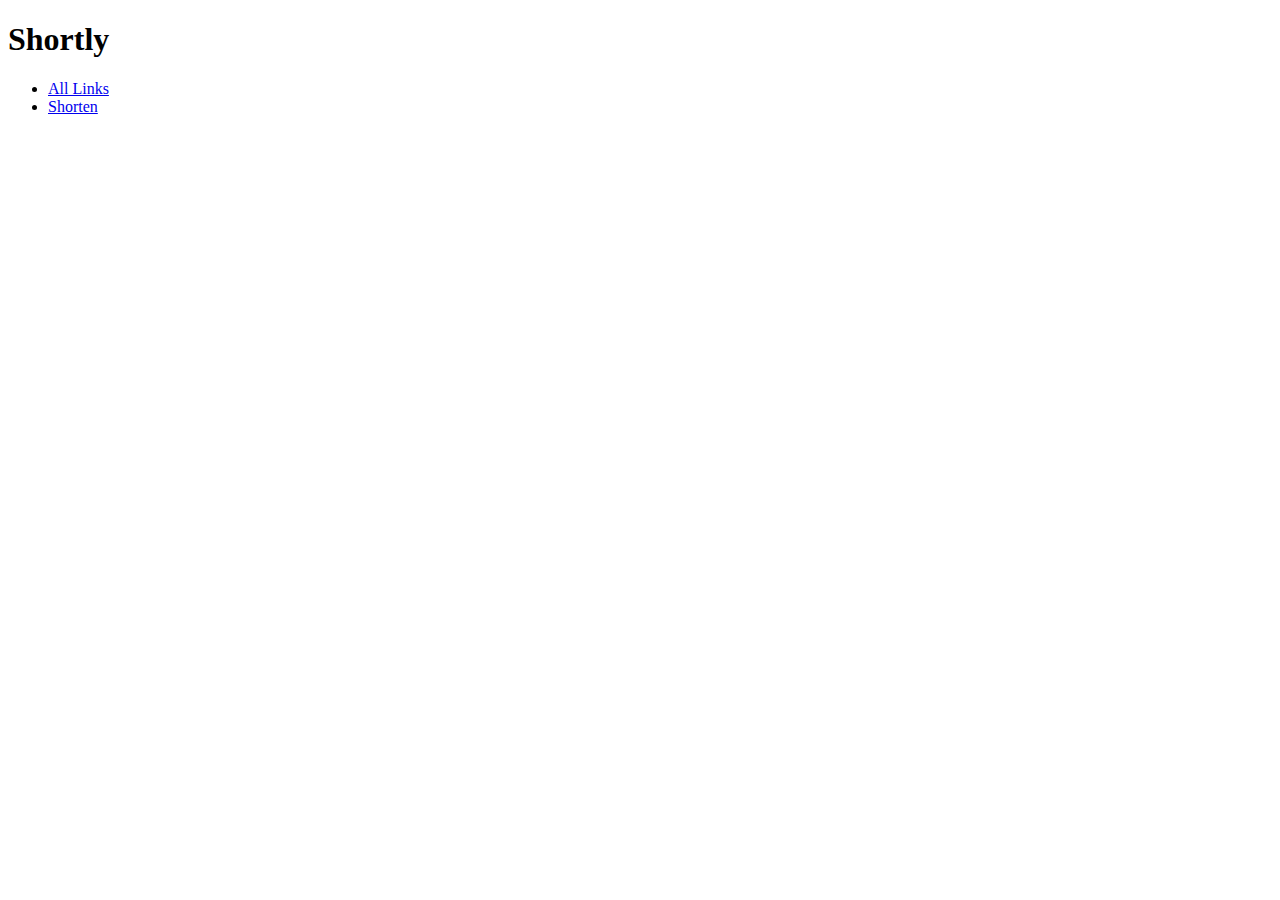
==== client/index.html @ 420fef49 "Implement form validation" ====
<!DOCTYPE html>
<html ng-app='shortly'>
<head>
  <meta charset="utf-8" />
  <title>Shortly</title>
  <link rel="stylesheet" type="text/css" href="styles/style.css" />
</head>
<body>
  <h1>Shortly</h1>
  <div class='navigation'>
    <ul>
    <li><a href='/#/links' class='index'>All Links</a></li>
      <li><a href='/#/shorten' class='create'>Shorten</a></li>
    </ul>
  </div>

  <!-- the ng-view directive is where our templates will be loaded into when naviagted to -->
  <div ng-view></div>

  <script>
    document.write('<script src="http://' + (location.host || 'localhost').split(':')[0] + ':35729/livereload.js?snipver=1"></' + 'script>')
  </script>
  <script src="lib/angular/angular.js"></script>
  <script src="lib/angular-route/angular-route.js"></script>

  <script src="app/auth/auth.js"></script>
  <script src="app/links/links.js"></script>
  <script src="app/shorten/shorten.js"></script>
  <script src="app/services/services.js"></script>
  <script src="app/app.js"></script>
</body>
</html>
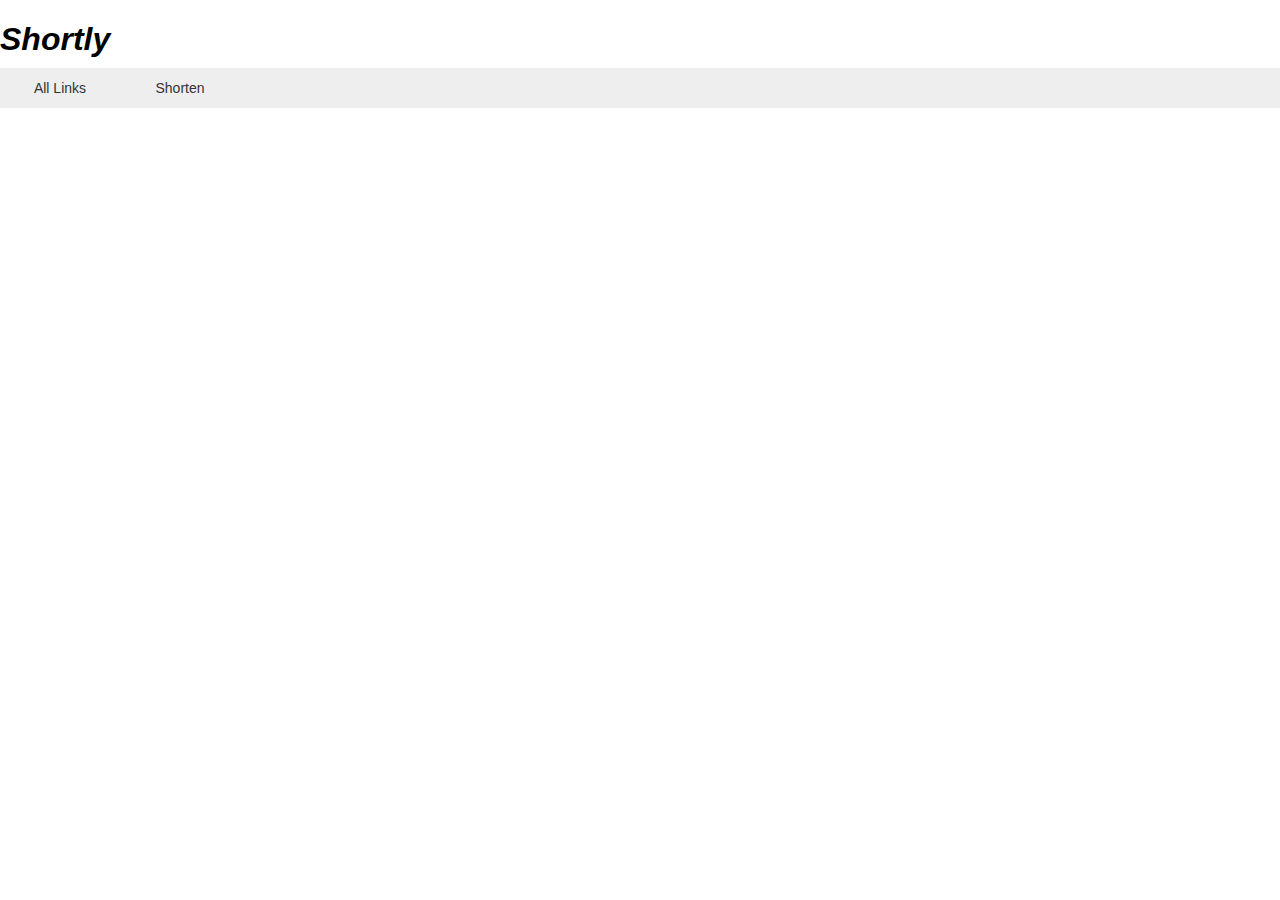
==== commit ba095a17: "Created custom directive to display links" ====
--- a/client/index.html
+++ b/client/index.html
@@ -28,5 +28,6 @@
   <script src="app/shorten/shorten.js"></script>
   <script src="app/services/services.js"></script>
   <script src="app/app.js"></script>
+  <script src="app/directives/shortenedLink.js"></script>
 </body>
 </html>
--- a/client/styles/style.css
+++ b/client/styles/style.css
@@ -0,0 +1,144 @@
+body {
+  margin: 0;
+  margin-top: 10px;
+  font-family: arial, sans-serif;
+}
+
+a {
+  color: #333;
+  font-size: 14px;
+  text-decoration: none;
+}
+
+h1 {
+  font-style: italic;
+  margin-bottom: 10px;
+}
+
+.navigation {
+  width: 100%;
+  height: 40px;
+  background-color: #eee;
+}
+
+.navigation ul {
+  margin: 0;
+  padding: 0;
+  list-style: none;
+}
+
+.navigation li {
+  float: left;
+}
+
+.navigation li a {
+  width: 100px;
+  height: 20px;
+  line-height: 20px;
+  padding: 10px;
+  display: block;
+  text-align: center;
+}
+
+.navigation li a:hover {
+  background-color: #ddd;
+}
+
+.navigation li a.selected {
+  background-color: #ccc;
+}
+
+#container {
+  clear: both;
+  margin-top: 10px;
+}
+
+.link {
+  clear: both;
+  margin-bottom: 5px;
+  padding: 5px;
+  min-height: 50px;
+}
+
+.link:hover {
+  background-color: #efe;
+}
+
+.link img {
+  float: left;
+  margin: 0 5px;
+  margin-top: 18px;
+}
+
+.link .visits {
+  float: right;
+  margin-right: 10px;
+  margin-left: 20px;
+}
+
+.link .visits .count {
+  font-size: 46px;
+  font-weight: 600;
+}
+
+.link .title {
+  font-weight: 600;
+}
+
+.link .original {
+  color: #aaa;
+  font-size: 12px;
+}
+
+.link .info {
+  margin-left: 55px;
+}
+
+form {
+  margin: 10px;
+}
+
+input {
+  width: 360px;
+  display: block;
+  font-size: 13px;
+  padding: 5px;
+  margin-bottom: 5px;
+}
+
+input[type=url] {
+  display: inline
+}
+
+
+.error {
+  border: red solid 4px;
+  padding: 10px;
+  margin: 0 10px;
+}
+
+.clean {
+  border: #efe solid 2px;
+  padding: 10px;
+  margin: 0 10px;
+}
+
+.creator {
+  height: 50px;
+}
+
+.creator form {
+  float: left;
+  height: 80px;
+}
+
+.creator img.spinner {
+  height: 46px;
+  margin-bottom: 5px;
+  padding: 10px;
+  display: none;
+}
+
+.creator .message {
+  clear: both;
+}
